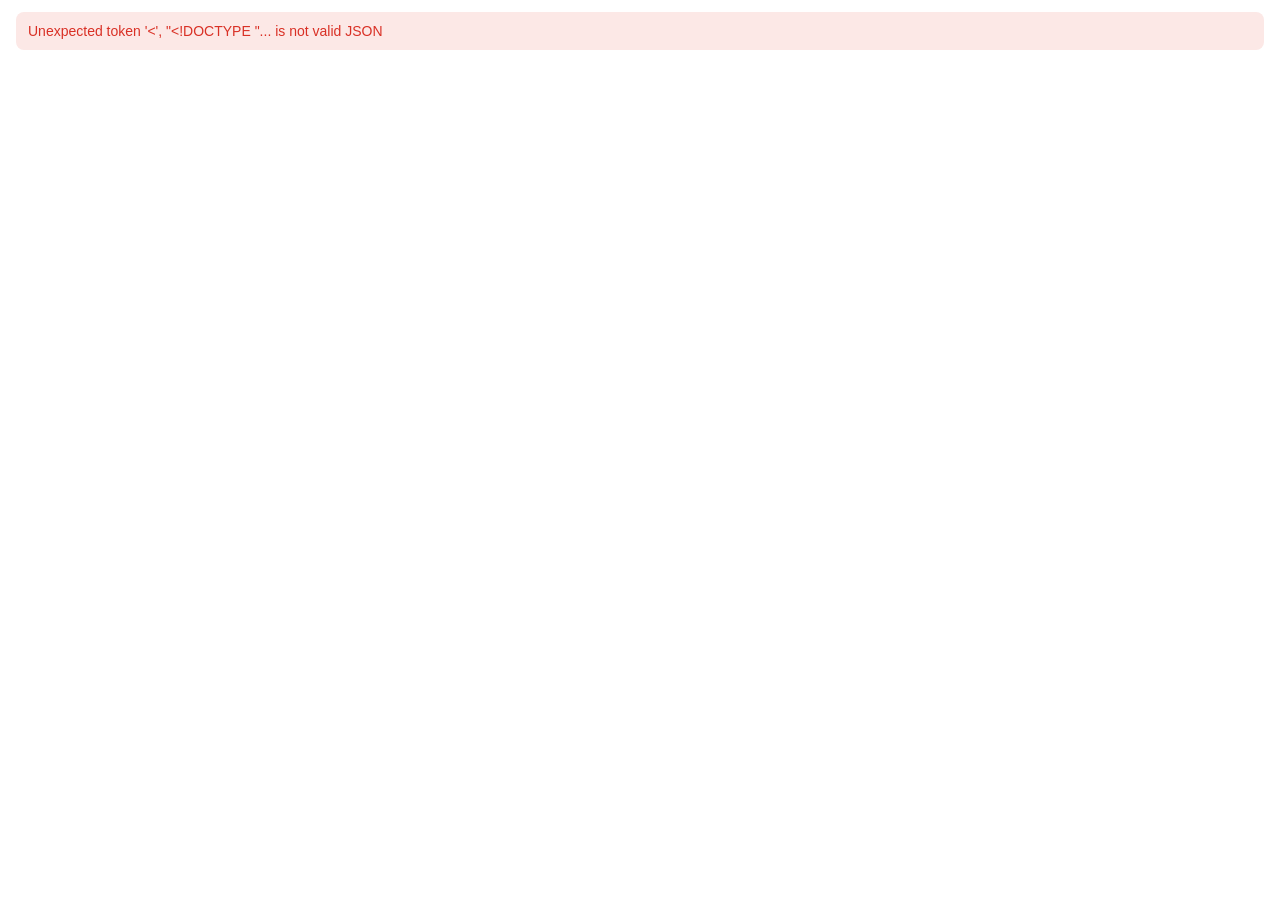
==== crm_addons/public/meetings/index.html @ dadfd401 "Release 1.0.0: CRM Pro Pack for Frappe CRM Rename to crm_addons and add, on top of Google Meet meeti" ====
<!doctype html>
<html lang="en">
<head>
	<meta charset="utf-8" />
	<meta name="viewport" content="width=device-width, initial-scale=1" />
	<title>Meetings</title>
</head>
<body>
	<div id="app"></div>
	<noscript>This page needs JavaScript.</noscript>
	<script>
		// Load the styles and scripts with the version this page was opened with (?v=), so one
		// file can never be served from an older cache than the others.
		(function () {
			var v = new URLSearchParams(location.search).get('v') || Date.now()
			document.write('<link rel="stylesheet" href="app.css?v=' + v + '">')
			document.write('<script src="vendor/vue.global.prod.js?v=' + v + '"><\/script>')
			document.write('<script src="app.js?v=' + v + '"><\/script>')
		})()
	</script>
</body>
</html>
---- crm_addons/public/meetings/app.css ----
/* CRM Pro Pack - calendar UI. Styled to sit natively inside Frappe CRM (light and dark). */
:root {
	--bg: #ffffff;
	--bg-soft: #f7f7f7;
	--bg-hover: #efefef;
	--surface: #ffffff;
	--input: #f3f3f3;
	--input-hover: #ebebeb;
	--border: #e8e8e8;
	--border-strong: #d6d6d6;
	--ring: #a3a3a3;
	--text: #171717;
	--text-soft: #525252;
	--text-faint: #8d8d8d;
	--primary: #171717;
	--primary-text: #ffffff;
	--accent: #1a73e8;
	--accent-soft: #e8f0fe;
	--accent-text: #174ea6;
	--green: #188038;
	--green-soft: #e6f4ea;
	--red: #d93025;
	--red-soft: #fce8e6;
	--amber: #a35a00;
	--amber-soft: #fef3e0;
	--shadow: 0 8px 28px rgba(15, 23, 42, 0.16);
	--radius: 10px;
	color-scheme: light;
}
:root[data-theme="dark"] {
	--bg: #171717;
	--bg-soft: #1e1e1e;
	--bg-hover: #2a2a2a;
	--surface: #1e1e1e;
	--input: #2a2a2a;
	--input-hover: #333333;
	--border: #303030;
	--border-strong: #444444;
	--ring: #737373;
	--text: #ededed;
	--text-soft: #b4b4b4;
	--text-faint: #8a8a8a;
	--primary: #f5f5f5;
	--primary-text: #171717;
	--accent: #8ab4f8;
	--accent-soft: #24344f;
	--accent-text: #aecbfa;
	--green: #81c995;
	--green-soft: #1f3a2a;
	--red: #f28b82;
	--red-soft: #452624;
	--amber: #fdd663;
	--amber-soft: #43361a;
	--shadow: 0 8px 28px rgba(0, 0, 0, 0.55);
	color-scheme: dark;
}
* { box-sizing: border-box; }
html, body, #app { height: 100%; margin: 0; }
body {
	background: var(--bg);
	color: var(--text);
	font: 14px/1.45 -apple-system, BlinkMacSystemFont, "Inter", "Segoe UI", Roboto, sans-serif;
	-webkit-font-smoothing: antialiased;
}
button { font: inherit; color: inherit; cursor: pointer; }
input, select, textarea { font: inherit; color: inherit; }
a { color: var(--accent); text-decoration: none; }
a:hover { text-decoration: underline; }
[hidden] { display: none !important; }
.ico { width: 16px; height: 16px; flex: none; stroke: currentColor; fill: none; stroke-width: 1.9; stroke-linecap: round; stroke-linejoin: round; vertical-align: -3px; }
.ico.lg { width: 18px; height: 18px; }

.app { display: flex; flex-direction: column; height: 100%; min-height: 0; }

/* ---------- buttons & controls ---------- */
.btn { display: inline-flex; align-items: center; justify-content: center; gap: 6px; border: 1px solid var(--border); background: var(--surface); height: 32px; padding: 0 12px; border-radius: 8px; font-weight: 500; line-height: 1; white-space: nowrap; }
.btn:hover { background: var(--bg-hover); }
.btn:disabled { opacity: 0.5; cursor: default; }
.btn.primary { background: var(--primary); border-color: var(--primary); color: var(--primary-text); }
.btn.primary:hover { opacity: 0.88; background: var(--primary); }
.btn.danger { color: var(--red); }
.btn.ghost { border-color: transparent; background: transparent; }
.btn.ghost:hover { background: var(--bg-hover); }
.btn.icon { width: 32px; padding: 0; }
.btn.small { height: 28px; padding: 0 10px; font-size: 13px; }

.control { width: 100%; height: 34px; border: 1px solid transparent; background: var(--input); border-radius: 8px; padding: 0 10px; outline: none; transition: background 0.12s, border-color 0.12s, box-shadow 0.12s; }
.control:hover { background: var(--input-hover); }
.control:focus, .control:focus-within { background: var(--bg); border-color: var(--ring); box-shadow: 0 0 0 3px color-mix(in srgb, var(--ring) 22%, transparent); }
textarea.control { height: auto; min-height: 76px; padding: 8px 10px; resize: vertical; }
.select { appearance: none; -webkit-appearance: none; padding-right: 30px; cursor: pointer; background-image: url("data:image/svg+xml,%3Csvg xmlns='http://www.w3.org/2000/svg' width='16' height='16' viewBox='0 0 24 24' fill='none' stroke='%238d8d8d' stroke-width='2' stroke-linecap='round' stroke-linejoin='round'%3E%3Cpath d='m6 9 6 6 6-6'/%3E%3C/svg%3E"); background-repeat: no-repeat; background-position: right 8px center; }
.select option { background: var(--surface); color: var(--text); }
:root[data-theme="dark"] input::-webkit-calendar-picker-indicator { filter: invert(1); opacity: 0.65; }

.seg { display: inline-flex; padding: 2px; gap: 2px; border-radius: 9px; background: var(--input); }
.seg button { border: 0; background: transparent; height: 28px; padding: 0 12px; border-radius: 7px; font-weight: 500; color: var(--text-soft); }
.seg button:hover { color: var(--text); }
.seg button.on { background: var(--surface); color: var(--text); box-shadow: 0 1px 2px rgba(0, 0, 0, 0.12); }
:root[data-theme="dark"] .seg button.on { background: #3a3a3a; }

/* ---------- toolbar ---------- */
.toolbar { display: flex; align-items: center; gap: 10px; padding: 10px 16px; border-bottom: 1px solid var(--border); flex-wrap: wrap; }
.brand { display: inline-flex; align-items: center; gap: 10px; border: 0; background: transparent; padding: 4px 8px 4px 2px; border-radius: 10px; margin-right: 6px; }
.brand:hover { background: var(--bg-hover); }
.brand-ico { display: grid; place-items: center; width: 30px; height: 30px; border-radius: 8px; background: var(--accent-soft); color: var(--accent-text); }
.brand h1 { font-size: 17px; font-weight: 600; margin: 0; letter-spacing: -0.01em; }
.nav { display: inline-flex; align-items: center; gap: 8px; }
.navgroup { display: inline-flex; border: 1px solid var(--border); border-radius: 8px; overflow: hidden; }
.navgroup .btn { border: 0; border-radius: 0; height: 30px; width: 32px; }
.navgroup .btn + .btn { border-left: 1px solid var(--border); }
.range-picker { position: relative; display: inline-flex; align-items: center; gap: 8px; height: 32px; padding: 0 10px; border-radius: 8px; cursor: pointer; font-size: 15px; font-weight: 500; min-width: 0; }
.range-picker:hover { background: var(--bg-hover); }
.range-picker .ico { color: var(--text-faint); }
.range-picker input { position: absolute; inset: 0; width: 100%; height: 100%; opacity: 0; cursor: pointer; }
.spacer { flex: 1; }

.main { flex: 1; min-height: 0; position: relative; display: flex; }
.stage { flex: 1; min-width: 0; min-height: 0; overflow: auto; }
.empty { text-align: center; color: var(--text-soft); padding: 64px 24px; }
.empty .big { display: inline-grid; place-items: center; width: 56px; height: 56px; border-radius: 16px; background: var(--input); color: var(--text-soft); margin-bottom: 12px; }
.empty .big .ico { width: 26px; height: 26px; }
.empty h3 { margin: 0 0 4px; color: var(--text); font-size: 16px; }
.banner { margin: 12px 16px 0; padding: 9px 12px; border-radius: 8px; background: var(--amber-soft); color: var(--amber); }
.banner.error { background: var(--red-soft); color: var(--red); }

/* ---------- agenda ---------- */
.agenda { padding: 8px 18px 24px; max-width: 900px; margin: 0 auto; }
.day-group { display: grid; grid-template-columns: 74px 1fr; gap: 16px; padding: 14px 0; border-bottom: 1px solid var(--border); }
.day-group:last-child { border-bottom: 0; }
.day-head { text-align: center; padding-top: 4px; }
.day-head .dow { font-size: 11px; letter-spacing: 0.08em; text-transform: uppercase; color: var(--text-soft); font-weight: 600; }
.day-head .num { font-size: 26px; line-height: 1.1; font-weight: 500; }
.day-head .mon { font-size: 11px; color: var(--text-faint); }
.day-head.today .num { display: inline-grid; place-items: center; width: 40px; height: 40px; border-radius: 50%; background: var(--primary); color: var(--primary-text); }
.cards { display: flex; flex-direction: column; gap: 10px; min-width: 0; }
.card { display: grid; grid-template-columns: 4px 1fr auto; gap: 12px; align-items: center; background: var(--surface); border: 1px solid var(--border); border-radius: var(--radius); padding: 12px 14px 12px 0; cursor: pointer; overflow: hidden; transition: box-shadow 0.15s, border-color 0.15s; }
.card:hover { box-shadow: 0 2px 10px rgba(15, 23, 42, 0.1); border-color: var(--border-strong); }
.card .bar { align-self: stretch; background: var(--accent); border-radius: 0 3px 3px 0; }
.card.completed .bar { background: var(--green); }
.card.cancelled .bar { background: var(--text-faint); }
.card.cancelled .title { text-decoration: line-through; color: var(--text-soft); }
.card-body { min-width: 0; }
.card .time { font-size: 12.5px; color: var(--text-soft); font-weight: 500; }
.card .title { font-size: 15px; font-weight: 600; margin: 1px 0 4px; overflow: hidden; text-overflow: ellipsis; white-space: nowrap; }
.meta { display: flex; align-items: center; gap: 10px; flex-wrap: wrap; color: var(--text-soft); font-size: 12.5px; }
.chip { display: inline-flex; align-items: center; gap: 4px; background: var(--input); border-radius: 999px; padding: 1px 9px; font-size: 12px; color: var(--text-soft); max-width: 220px; overflow: hidden; text-overflow: ellipsis; white-space: nowrap; }
.card-side { display: flex; align-items: center; gap: 10px; }
.avatars { display: flex; }
.avatars .avatar + .avatar { margin-left: -7px; }
.avatar { width: 24px; height: 24px; border-radius: 50%; display: grid; place-items: center; font-size: 10.5px; font-weight: 600; color: #fff; border: 2px solid var(--surface); flex: none; }
.avatar.lg { width: 30px; height: 30px; font-size: 12px; border: 0; }
.avatar.more { background: var(--bg-hover); color: var(--text-soft); }
.join { display: inline-flex; align-items: center; gap: 6px; background: var(--accent); color: #fff; border: 0; border-radius: 8px; height: 32px; padding: 0 14px; font-weight: 600; white-space: nowrap; }
.join:hover { filter: brightness(1.08); text-decoration: none; }
:root[data-theme="dark"] .join { color: #0b1b33; }
.badge { display: inline-block; font-size: 11px; font-weight: 600; padding: 1px 8px; border-radius: 999px; background: var(--accent-soft); color: var(--accent-text); }
.badge.completed { background: var(--green-soft); color: var(--green); }
.badge.cancelled { background: var(--red-soft); color: var(--red); }
.badge.warn { background: var(--amber-soft); color: var(--amber); }

/* ---------- month ---------- */
.month { display: grid; grid-template-rows: auto 1fr; height: 100%; min-height: 520px; }
.dow-row, .month-grid { display: grid; grid-template-columns: repeat(7, 1fr); }
.dow-row div { padding: 8px 10px; font-size: 11px; text-transform: uppercase; letter-spacing: 0.06em; color: var(--text-soft); font-weight: 600; border-bottom: 1px solid var(--border); }
.month-grid { grid-auto-rows: minmax(96px, 1fr); }
.cell { border-right: 1px solid var(--border); border-bottom: 1px solid var(--border); padding: 4px 6px 6px; min-width: 0; cursor: pointer; overflow: hidden; }
.cell:nth-child(7n) { border-right: 0; }
.cell:hover { background: var(--bg-soft); }
.cell.dim { background: var(--bg-soft); }
.cell.dim .cell-num { color: var(--text-faint); }
.cell-num { font-size: 12px; font-weight: 500; width: 24px; height: 24px; display: grid; place-items: center; border-radius: 50%; margin-bottom: 2px; }
.cell.today .cell-num { background: var(--primary); color: var(--primary-text); }
.ev { display: flex; gap: 5px; align-items: center; font-size: 12px; padding: 1px 6px; border-radius: 5px; margin-bottom: 2px; background: var(--accent-soft); color: var(--accent-text); overflow: hidden; white-space: nowrap; text-overflow: ellipsis; cursor: pointer; border: 0; width: 100%; text-align: left; }
.ev .t { font-weight: 600; flex: none; }
.ev.completed { background: var(--green-soft); color: var(--green); }
.ev.cancelled { background: var(--bg-hover); color: var(--text-faint); text-decoration: line-through; }
.more-link { font-size: 11.5px; color: var(--text-soft); padding: 0 6px; }

/* ---------- week / day ---------- */
.tgrid { display: grid; grid-template-columns: 56px 1fr; min-width: 560px; }
.tgrid > div:first-child { position: sticky; top: 0; z-index: 4; background: var(--bg); border-bottom: 1px solid var(--border); }
.tgrid-head { display: grid; position: sticky; top: 0; z-index: 3; background: var(--bg); border-bottom: 1px solid var(--border); }
.tgrid-head .h { text-align: center; padding: 8px 4px; border-left: 1px solid var(--border); cursor: pointer; }
.tgrid-head .h .dow { font-size: 11px; text-transform: uppercase; letter-spacing: 0.06em; color: var(--text-soft); font-weight: 600; }
.tgrid-head .h .num { font-size: 20px; width: 34px; height: 34px; line-height: 34px; margin: 0 auto; border-radius: 50%; }
.tgrid-head .h.today .num { background: var(--primary); color: var(--primary-text); }
.hours { position: relative; }
.hour-label { height: 48px; font-size: 10.5px; color: var(--text-faint); text-align: right; padding-right: 8px; transform: translateY(-7px); }
.cols { display: grid; position: relative; }
.col { position: relative; border-left: 1px solid var(--border); }
.hour-line { height: 48px; border-bottom: 1px solid var(--border); }
.tev { display: flex; flex-direction: column; justify-content: flex-start; align-items: stretch; position: absolute; border-radius: 6px; padding: 3px 6px; font-size: 12px; overflow: hidden; background: var(--accent-soft); color: var(--accent-text); border: 1px solid color-mix(in srgb, var(--accent) 40%, transparent); border-left: 3px solid var(--accent); cursor: pointer; text-align: left; line-height: 1.25; }
.tev .tt { font-weight: 600; }
.tev.completed { background: var(--green-soft); color: var(--green); border-left-color: var(--green); }
.tev.cancelled { background: var(--bg-hover); color: var(--text-faint); text-decoration: line-through; border-left-color: var(--text-faint); }
.now-line { position: absolute; left: 0; right: 0; height: 2px; background: var(--red); z-index: 2; pointer-events: none; }
.now-line::before { content: ""; position: absolute; left: -4px; top: -3px; width: 8px; height: 8px; border-radius: 50%; background: var(--red); }

/* ---------- drawer ---------- */
.drawer { width: 380px; max-width: 100%; border-left: 1px solid var(--border); background: var(--surface); overflow: auto; flex: none; display: flex; flex-direction: column; }
.drawer-head { display: flex; align-items: flex-start; gap: 8px; padding: 16px 16px 8px 18px; }
.drawer-head h2 { margin: 2px 0 0; font-size: 18px; line-height: 1.3; flex: 1; word-break: break-word; }
.drawer-body { padding: 4px 18px 18px; display: flex; flex-direction: column; gap: 14px; }
.row { display: grid; grid-template-columns: 22px 1fr; gap: 10px; align-items: start; color: var(--text); }
.row .ico { color: var(--text-faint); margin-top: 2px; }
.sub { color: var(--text-soft); font-size: 12.5px; }
.guest { display: flex; align-items: center; gap: 10px; padding: 4px 0; }
.guest .who { flex: 1; min-width: 0; }
.guest .who .n { font-weight: 500; overflow: hidden; text-overflow: ellipsis; white-space: nowrap; }
.actions { display: flex; flex-wrap: wrap; gap: 8px; }
.linkbox { display: flex; gap: 8px; align-items: center; background: var(--input); border-radius: 8px; padding: 3px 4px 3px 10px; }
.linkbox input { flex: 1; border: 0; background: transparent; min-width: 0; color: var(--text-soft); font-size: 12.5px; outline: none; }

/* ---------- dialogs ---------- */
.overlay, .overlay-embedded { z-index: 50; }
.overlay { position: fixed; inset: 0; background: rgba(15, 23, 42, 0.45); display: grid; place-items: center; padding: 16px; }
.overlay-embedded { height: 100%; }
.dialog { background: var(--surface); border-radius: 14px; box-shadow: var(--shadow); width: 100%; max-width: 620px; max-height: 100%; display: flex; flex-direction: column; overflow: hidden; border: 1px solid var(--border); }
.dialog.small { max-width: 440px; }
.dialog.embedded { max-width: none; height: 100%; border-radius: 0; border: 0; box-shadow: none; }
.dialog-head { display: flex; align-items: center; padding: 14px 16px 4px 20px; }
.dialog-head h2 { margin: 0; font-size: 18px; font-weight: 600; flex: 1; }
.dialog-body { padding: 10px 20px 6px; overflow: auto; display: flex; flex-direction: column; gap: 16px; flex: 0 1 auto; min-height: 0; }
.dialog-foot { display: flex; align-items: center; gap: 10px; padding: 12px 20px; border-top: 1px solid var(--border); }
.field .lbl { display: block; font-size: 12px; font-weight: 500; color: var(--text-soft); margin-bottom: 6px; }
.field input.title { width: 100%; font-size: 20px; font-weight: 500; border: 0; border-bottom: 2px solid var(--border); border-radius: 0; padding: 6px 0; background: transparent; outline: none; }
.field input.title:focus { border-color: var(--text); }
.field input.title::placeholder { color: var(--text-faint); }
.when { display: flex; flex-wrap: wrap; gap: 10px; align-items: center; }
.when .f-date { width: 158px; }
.when .f-time { width: 136px; }
.pills { display: flex; gap: 6px; margin-top: 8px; flex-wrap: wrap; }
.pill { height: 26px; padding: 0 11px; border-radius: 999px; border: 1px solid var(--border); background: transparent; font-size: 12.5px; color: var(--text-soft); }
.pill:hover { background: var(--bg-hover); }
.pill.on { background: var(--primary); border-color: var(--primary); color: var(--primary-text); }
.related { display: flex; gap: 8px; align-items: center; }
.related .control { flex: 1; min-width: 0; }
.record-lock { display: flex; align-items: center; gap: 8px; height: 34px; padding: 0 10px; border-radius: 8px; background: var(--input); }
.record-lock b { flex: 1; font-weight: 500; overflow: hidden; text-overflow: ellipsis; white-space: nowrap; }
.tags { display: flex; flex-wrap: wrap; gap: 6px; border-radius: 8px; padding: 5px 6px; background: var(--input); position: relative; min-height: 36px; align-items: center; border: 1px solid transparent; }
.tags:focus-within { background: var(--bg); border-color: var(--ring); box-shadow: 0 0 0 3px color-mix(in srgb, var(--ring) 22%, transparent); }
.tags input { border: 0; flex: 1; min-width: 150px; padding: 3px 4px; background: transparent; outline: none; }
.tag { display: inline-flex; align-items: center; gap: 6px; background: var(--surface); border: 1px solid var(--border); border-radius: 999px; padding: 2px 4px 2px 3px; max-width: 100%; }
.tag .avatar { width: 20px; height: 20px; font-size: 9px; border: 0; }
.tag .txt { overflow: hidden; text-overflow: ellipsis; white-space: nowrap; max-width: 230px; font-size: 13px; }
.tag .x { border: 0; background: transparent; color: var(--text-faint); padding: 0 5px; line-height: 1; font-size: 15px; border-radius: 50%; }
.tag .x:hover { color: var(--red); }
.tag small { color: var(--text-faint); }
.suggest { position: absolute; left: 0; right: 0; top: 100%; margin-top: 4px; background: var(--surface); border: 1px solid var(--border); border-radius: 10px; box-shadow: var(--shadow); z-index: 10; max-height: 240px; overflow: auto; padding: 4px; }
.suggest button { display: flex; align-items: center; gap: 10px; width: 100%; border: 0; background: transparent; padding: 7px 8px; text-align: left; border-radius: 7px; }
.suggest button:hover, .suggest button.on { background: var(--bg-hover); }
.suggest .n { font-weight: 500; }
.pick { position: relative; }
.hint { font-size: 12px; color: var(--text-faint); margin-top: 6px; }
.notice { display: flex; gap: 10px; align-items: flex-start; margin-top: 8px; padding: 9px 12px; border-radius: 8px; background: var(--amber-soft); color: var(--amber); font-size: 13px; }
.notice .ico { margin-top: 2px; }
.notice a { color: inherit; text-decoration: underline; font-weight: 600; }
.check { display: flex; align-items: center; gap: 8px; cursor: pointer; }
.check input { width: 16px; height: 16px; accent-color: var(--primary); }
.video-row { display: flex; align-items: center; gap: 12px; }
.video-row .check { flex: 1; }
.video-row .select { width: 170px; }
.err { color: var(--red); font-size: 13px; }
.toast-wrap { position: fixed; bottom: 18px; left: 50%; transform: translateX(-50%); z-index: 100; display: flex; flex-direction: column; gap: 8px; align-items: center; }
.toast { background: #202124; color: #fff; padding: 10px 16px; border-radius: 10px; box-shadow: var(--shadow); font-size: 13.5px; max-width: 90vw; }
.toast.warn { background: #7a4b00; }
.toast.err { background: #a52714; }
.spin { display: inline-block; width: 14px; height: 14px; border: 2px solid var(--border-strong); border-top-color: var(--accent); border-radius: 50%; animation: spin 0.7s linear infinite; vertical-align: -2px; }
@keyframes spin { to { transform: rotate(360deg); } }

@media (max-width: 820px) {
	.drawer { position: absolute; inset: 0 0 0 auto; width: min(100%, 420px); z-index: 20; box-shadow: var(--shadow); }
	.day-group { grid-template-columns: 52px 1fr; gap: 10px; }
	.card { grid-template-columns: 4px 1fr; }
	.card-side { grid-column: 2; }
}
@media (max-width: 480px) {
	.when .f-date { width: 100%; }
	.when .f-time { flex: 1; }
}

/* follow-up editor */
.field.two { display: grid; grid-template-columns: 1fr 1fr; gap: 12px; }
.chip.attempt { background: var(--accent-soft); color: var(--accent-text); }
.pills.quick { margin-top: 0; }
@media (max-width: 520px) { .field.two { grid-template-columns: 1fr; } }

/* designed dropdown */
.pick { position: relative; }
.pick-btn { display: flex; align-items: center; gap: 8px; width: 100%; height: 34px; padding: 0 10px; border: 1px solid transparent; border-radius: 8px; background: var(--input); color: var(--text); text-align: left; cursor: pointer; transition: background 0.12s, border-color 0.12s, box-shadow 0.12s; }
.pick-btn:hover { background: var(--input-hover); }
.pick-btn:focus-visible, .pick-btn.open { background: var(--bg); border-color: var(--ring); box-shadow: 0 0 0 3px color-mix(in srgb, var(--ring) 22%, transparent); outline: none; }
.pick-label { flex: 1; min-width: 0; overflow: hidden; text-overflow: ellipsis; white-space: nowrap; }
.pick-label.ph { color: var(--text-faint); }
.pick .dot { width: 9px; height: 9px; border-radius: 50%; flex: none; }
.pick .chev { width: 16px; height: 16px; flex: none; fill: none; stroke: var(--text-faint); stroke-width: 2; stroke-linecap: round; stroke-linejoin: round; transition: transform 0.15s; }
.pick-btn.open .chev { transform: rotate(180deg); }
.pick-pop { position: fixed; z-index: 2147483600; overflow-y: auto; padding: 6px; border: 1px solid var(--border); border-radius: 12px; background: var(--surface); box-shadow: var(--shadow); }
.pick-head { padding: 8px 10px 4px; font-size: 11px; font-weight: 600; letter-spacing: 0.04em; text-transform: uppercase; color: var(--text-faint); }
.pick-opt { display: flex; align-items: center; gap: 10px; width: 100%; height: 34px; padding: 0 10px; border: 0; border-radius: 8px; background: transparent; color: var(--text); text-align: left; cursor: pointer; }
.pick-opt.hi, .pick-opt:hover { background: var(--bg-hover); }
.pick-opt.on { font-weight: 600; }
.pick .tick { width: 16px; height: 16px; flex: none; fill: none; stroke: var(--accent); stroke-width: 2.4; stroke-linecap: round; stroke-linejoin: round; }
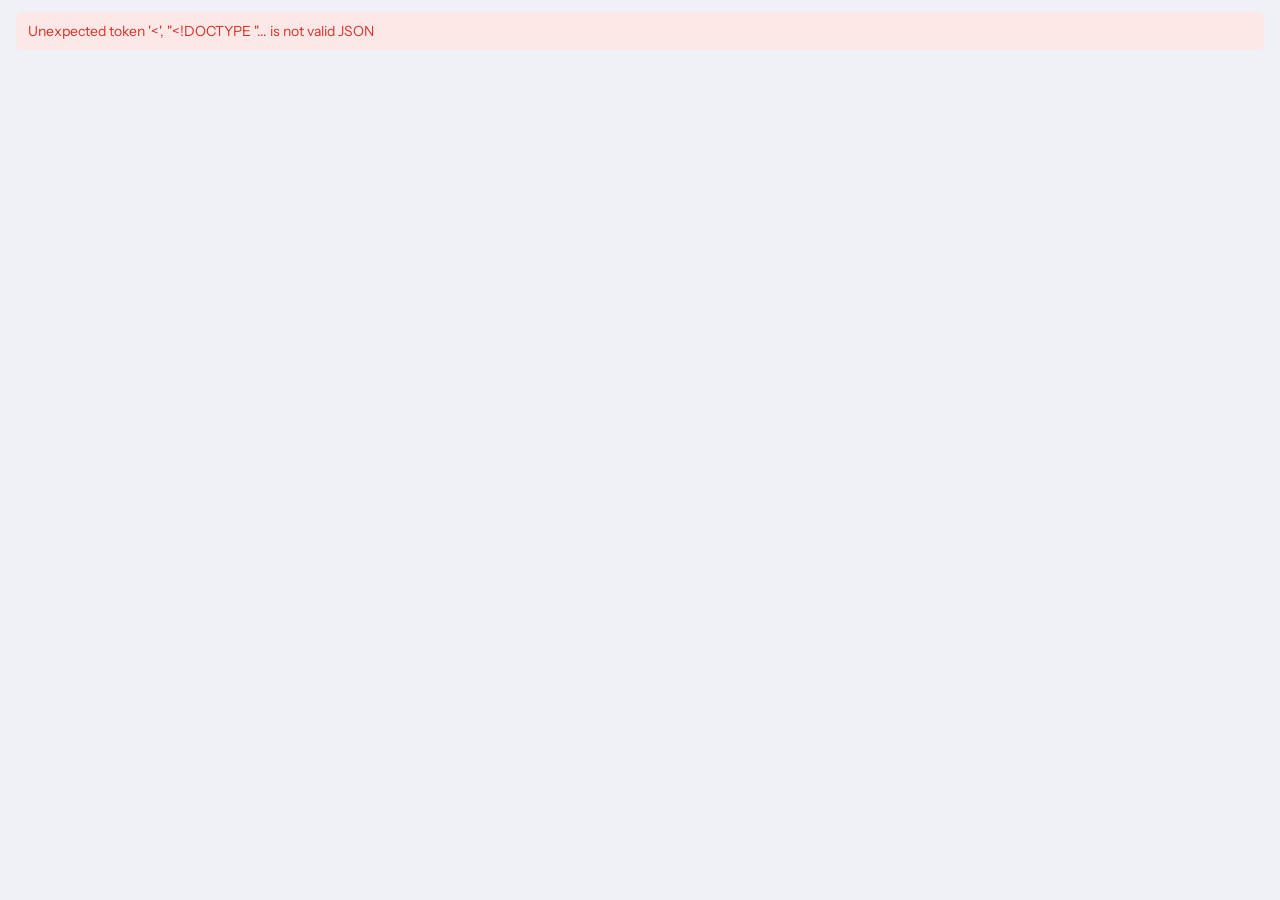
==== commit 1ba41ca7: "Release 1.2.0: customizable dashboards, Campaigns dashboard export, hide Lead tabs, redesigned UI" ====
--- a/crm_addons/public/meetings/index.html
+++ b/crm_addons/public/meetings/index.html
@@ -4,6 +4,9 @@
 	<meta charset="utf-8" />
 	<meta name="viewport" content="width=device-width, initial-scale=1" />
 	<title>Meetings</title>
+	<link rel="preconnect" href="https://fonts.googleapis.com" />
+	<link rel="preconnect" href="https://fonts.gstatic.com" crossorigin />
+	<link rel="stylesheet" href="https://fonts.googleapis.com/css2?family=Instrument+Sans:wdth,wght@75..100,400..700&display=swap" />
 </head>
 <body>
 	<div id="app"></div>
@@ -13,7 +16,9 @@
 		// file can never be served from an older cache than the others.
 		(function () {
 			var v = new URLSearchParams(location.search).get('v') || Date.now()
+			document.write('<script src="../debug.js?v=' + v + '"><\/script>')
 			document.write('<link rel="stylesheet" href="app.css?v=' + v + '">')
+			document.write('<link rel="stylesheet" href="theme.css?v=' + v + '">')
 			document.write('<script src="vendor/vue.global.prod.js?v=' + v + '"><\/script>')
 			document.write('<script src="app.js?v=' + v + '"><\/script>')
 		})()
--- a/crm_addons/public/meetings/theme.css
+++ b/crm_addons/public/meetings/theme.css
@@ -0,0 +1,88 @@
+/* CRM Pro Pack - one look across the Meetings page, the Schedule and Follow-up windows, and the dashboards:
+ * indigo ink on a cool grey page, a marigold rule for "where you are", squarer corners, no all-caps labels.
+ * Loaded after app.css, so it only has to say what is different. */
+:root {
+	--bg: #eff1f6; --bg-soft: #f6f7fb; --bg-hover: #e6e9f2; --surface: #fff; --input: #eceff6; --input-hover: #e2e6f1;
+	--border: #dde1ec; --border-strong: #c8cedd; --ring: #2d36a3;
+	--text: #141a33; --text-soft: #4a5170; --text-faint: #7d84a0;
+	--primary: #2d36a3; --primary-text: #fff; --accent: #2d36a3; --accent-soft: #e8eafb; --accent-text: #252d8c;
+	--signal: #d99200; --radius: 8px;
+	--font: "Instrument Sans", -apple-system, BlinkMacSystemFont, "Segoe UI", system-ui, sans-serif;
+}
+:root[data-theme="dark"] {
+	--bg: #0d1020; --bg-soft: #12162a; --bg-hover: #1d2240; --surface: #161a2c; --input: #1d2240; --input-hover: #252b4d;
+	--border: #272d47; --border-strong: #38406a; --ring: #8a96ff;
+	--text: #e8eaf6; --text-soft: #b0b6d6; --text-faint: #7f87ad;
+	--primary: #8a96ff; --primary-text: #0d1020; --accent: #8a96ff; --accent-soft: #202650; --accent-text: #b4bcff; --signal: #f0b429;
+}
+body, button, input, select, textarea { font-family: var(--font); }
+body { font-variant-numeric: tabular-nums; }
+h1, h2, h3 { font-stretch: 90%; }
+
+/* controls: 6px corners, indigo focus */
+.btn, .control, .pick-btn, .linkbox, .record-lock, .tags, .notice, .banner { border-radius: 6px; }
+.btn { height: 34px; }
+.btn.small { height: 28px; }
+.btn.primary:hover { opacity: 1; filter: brightness(1.12); }
+.control:focus, .control:focus-within, .tags:focus-within, .pick-btn:focus-visible, .pick-btn.open { border-color: var(--ring); box-shadow: 0 0 0 3px color-mix(in srgb, var(--ring) 20%, transparent); }
+:focus-visible { outline: 2px solid var(--ring); outline-offset: 2px; }
+.seg { border-radius: 6px; } .seg button { border-radius: 4px; } .seg button.on { color: var(--accent-text); box-shadow: 0 0 0 1px var(--border); }
+:root[data-theme="dark"] .seg button.on { background: var(--surface); }
+.check input { accent-color: var(--accent); }
+
+/* top bar */
+.toolbar { background: var(--surface); padding: 10px 20px; }
+.brand-ico { background: var(--accent); color: #fff; border-radius: 8px; }
+:root[data-theme="dark"] .brand-ico { color: #0d1020; }
+.brand h1 { font-size: 18px; font-weight: 650; }
+.navgroup { border-radius: 6px; }
+.stage { background: var(--bg); }
+
+/* agenda: a plain date column, the day in ink, today picked out by a marigold rule */
+.agenda { padding: 12px 24px 32px; }
+.day-group { padding: 16px 0; }
+.day-head { text-align: left; padding-top: 2px; }
+.day-head .dow { font-size: 12.5px; letter-spacing: 0; text-transform: none; color: var(--text-soft); font-weight: 600; }
+.day-head .num { font-size: 28px; font-weight: 600; font-stretch: 88%; letter-spacing: -.02em; }
+.day-head.today .num { display: block; width: auto; height: auto; border-radius: 0; background: none; color: var(--accent); box-shadow: inset 0 -3px 0 var(--signal); width: fit-content; }
+.card { border-radius: 8px; transition: border-color .12s; }
+.card:hover { box-shadow: none; border-color: var(--accent); }
+.card .bar { border-radius: 0; }
+.chip, .badge, .pill, .tag { border-radius: 4px; }
+.badge { padding: 1px 7px; }
+.join { border-radius: 6px; } :root[data-theme="dark"] .join { color: #0d1020; }
+
+/* month / week / day: ruled grid, no caps */
+.dow-row div, .tgrid-head .h .dow { text-transform: none; letter-spacing: 0; font-size: 12.5px; }
+.cell.today .cell-num, .tgrid-head .h.today .num { background: var(--accent); color: #fff; border-radius: 6px; }
+:root[data-theme="dark"] .cell.today .cell-num, :root[data-theme="dark"] .tgrid-head .h.today .num { color: #0d1020; }
+.ev { border-radius: 4px; } .tev { border-radius: 4px; }
+.now-line { background: var(--signal); } .now-line::before { background: var(--signal); }
+
+/* the drawer and the empty page */
+.drawer { background: var(--surface); }
+.empty .big { border-radius: 8px; background: var(--accent-soft); color: var(--accent-text); }
+.empty h3 { font-size: 17px; }
+
+/* windows (Schedule meeting, Add follow-up): flat, ruled sections */
+.overlay { background: rgba(13, 16, 32, .5); }
+.dialog { border-radius: 8px; box-shadow: 0 18px 48px rgba(13, 16, 32, .28); }
+.dialog-head { padding: 16px 16px 6px 22px; }
+.dialog-head h2 { font-size: 19px; font-weight: 650; }
+.dialog-body { padding: 10px 22px 8px; gap: 18px; }
+.dialog-foot { padding: 12px 22px; background: var(--bg-soft); }
+.field .lbl { font-size: 13px; font-weight: 600; color: var(--text); margin-bottom: 6px; }
+.field input.title { font-size: 21px; font-weight: 600; font-stretch: 92%; border-bottom: 2px solid var(--border-strong); }
+.field input.title:focus { border-color: var(--signal); }
+.pills { gap: 6px; }
+.pill { height: 28px; padding: 0 11px; background: var(--surface); }
+.pill:hover { border-color: var(--accent); color: var(--accent-text); background: var(--accent-soft); }
+.pill.on { background: var(--accent); border-color: var(--accent); color: #fff; }
+:root[data-theme="dark"] .pill.on { color: #0d1020; }
+.chip.attempt { background: var(--accent-soft); color: var(--accent-text); font-weight: 600; }
+.tag { background: var(--surface); }
+.suggest, .pick-pop { border-radius: 8px; }
+.pick-opt, .suggest button { border-radius: 4px; }
+.pick-head { text-transform: none; letter-spacing: 0; font-size: 12px; }
+.notice { background: var(--amber-soft); border-left: 3px solid var(--signal); }
+.toast { border-radius: 6px; }
